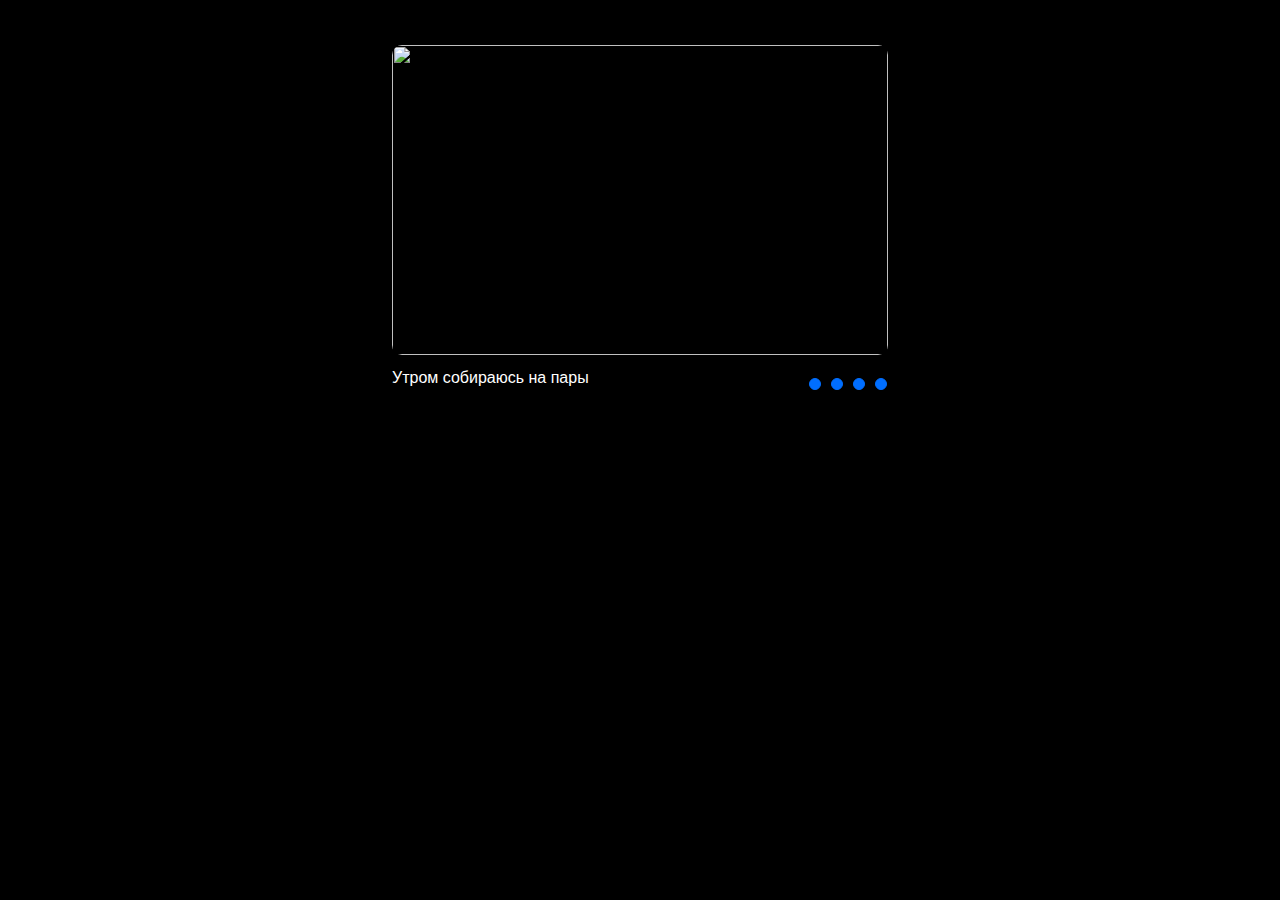
==== cssMemSlider/index.html @ f0bc667c "fix:поломались файлы" ====
<!DOCTYPE html>
<html lang="en">
<head>
    <meta charset="UTF-8">
    <meta http-equiv="X-UA-Compatible" content="IE=edge">
    <meta name="viewport" content="width=device-width, initial-scale=1.0">
    <title>Document</title>
    <link rel="stylesheet" href="style.css">
</head>
<body>
    <div class="slider middle">
        <div class="slides">
            <input type="radio" name="r" id="r1" checked>
            <input type="radio" name="r" id="r2">
            <input type="radio" name="r" id="r3">
            <input type="radio" name="r" id="r4">  
                <div class="img">
            <div class="slide s1"><img class="pictures" src="img\1.jpg"><p class="text">Утром собираюсь на пары</p></div>
            <div class="slide"><img class="pictures" src="img\2.jpg"><p class="text">Отчитываюсь перед куратором за опаздание</p></div>
            <div class="slide"><img class="pictures" src="img\3.jpg"><p class="text">С Никитой</p></div>
            <div class="slide"><img class="pictures" src="img\4.jpg"><p class="text">Уже дома</p></div>
                </div>    
            <div class="nav">
                <label for="r1" class="bar"></label>
                <label for="r2" class="bar"></label>
                <label for="r3" class="bar"></label>
                <label for="r4" class="bar"></label>
            </div>
        </div>
    </div> 
</body>
</html>
---- cssMemSlider/style.css ----
*{
    margin: 0;
    padding: 0;
}
body{
    background-color: rgb(0, 0, 0);
}
.slider{
    width: 496px;
    height: 400px;
    overflow: hidden;
}
.middle{
    position: absolute;
    top: 5%;
    left: 50%;
    transform: translate(-50%);
}
.nav{
    position: absolute;
    left: 92%;
    bottom: 50px;
    transform: translateX(-50%);
    display: flex;
}
.bar{
    height: 10px;
    width: 10px;
    margin: 5px;
    cursor: pointer;
    background-color: rgb(0, 110, 255);
    border: 1px solid rgb(0, 110, 255);
    border-radius: 10px;
    transition: all .4s ease;
}
.bar:hover{
    opacity: 0.10;
    transform: scale(1.1);
}
input[name="r"]{
    position: absolute;
    visibility: hidden;
}
.img {
    width: 400%;
    height: 100%;
    display: flex;
    transition: .5s ease;
}
.slides{
    width: 400%;
    height: 100%;
    display: flex;
}
.slide{
    border-radius: 10px;
    width: 25%;
    transition: all .6s ease;
}
.slide img{
    width: 100%;
    height: 100%;
}
#r1:checked ~ .img {
    transform: translateX(0%)
}
#r2:checked ~ .img {
    transform: translateX(-25%)
}

#r3:checked ~ .img {
    transform: translateX(-50%)
}

#r4:checked ~ .img {
    transform: translateX(-75%)
}
.pictures {
    max-height: 310px;
    width: 496px;
    border-radius: 10px;
}
.text{
    color: white;
    font-family: 'Gill Sans', 'Gill Sans MT', Calibri, 'Trebuchet MS', sans-serif;
    margin-top: 10px;
}
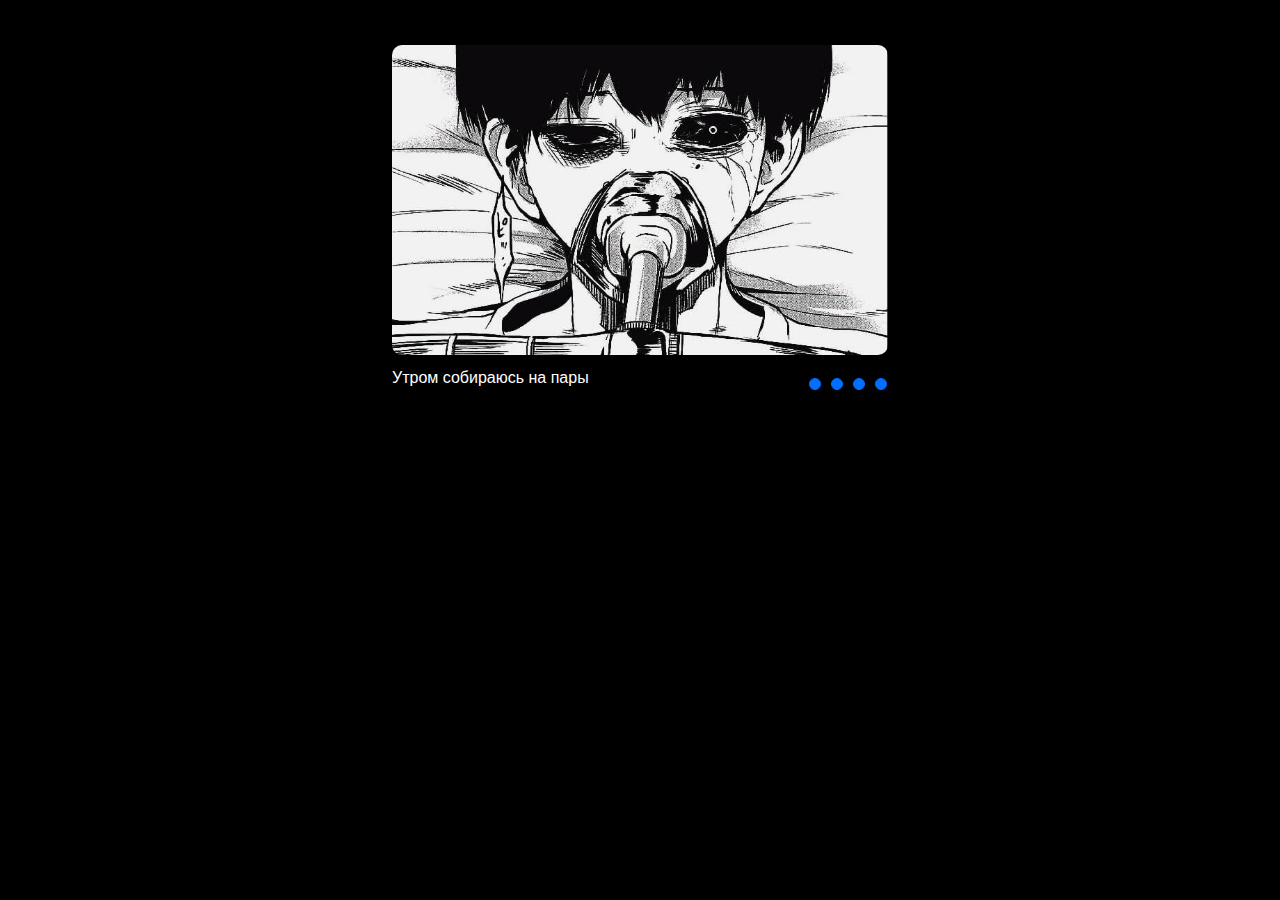
==== commit 0f12d4db: "fix:изменил пути к img ибо они сломались" ====
--- a/cssMemSlider/index.html
+++ b/cssMemSlider/index.html
@@ -15,10 +15,10 @@
             <input type="radio" name="r" id="r3">
             <input type="radio" name="r" id="r4">  
                 <div class="img">
-            <div class="slide s1"><img class="pictures" src="img\1.jpg"><p class="text">Утром собираюсь на пары</p></div>
-            <div class="slide"><img class="pictures" src="img\2.jpg"><p class="text">Отчитываюсь перед куратором за опаздание</p></div>
-            <div class="slide"><img class="pictures" src="img\3.jpg"><p class="text">С Никитой</p></div>
-            <div class="slide"><img class="pictures" src="img\4.jpg"><p class="text">Уже дома</p></div>
+            <div class="slide s1"><img class="pictures" src="../img/1.jpg"><p class="text">Утром собираюсь на пары</p></div>
+            <div class="slide"><img class="pictures" src="../img/2.jpg"><p class="text">Отчитываюсь перед куратором за опаздание</p></div>
+            <div class="slide"><img class="pictures" src="../img/3.jpg"><p class="text">С Никитой</p></div>
+            <div class="slide"><img class="pictures" src="../img/4.jpg"><p class="text">Уже дома</p></div>
                 </div>    
             <div class="nav">
                 <label for="r1" class="bar"></label>
